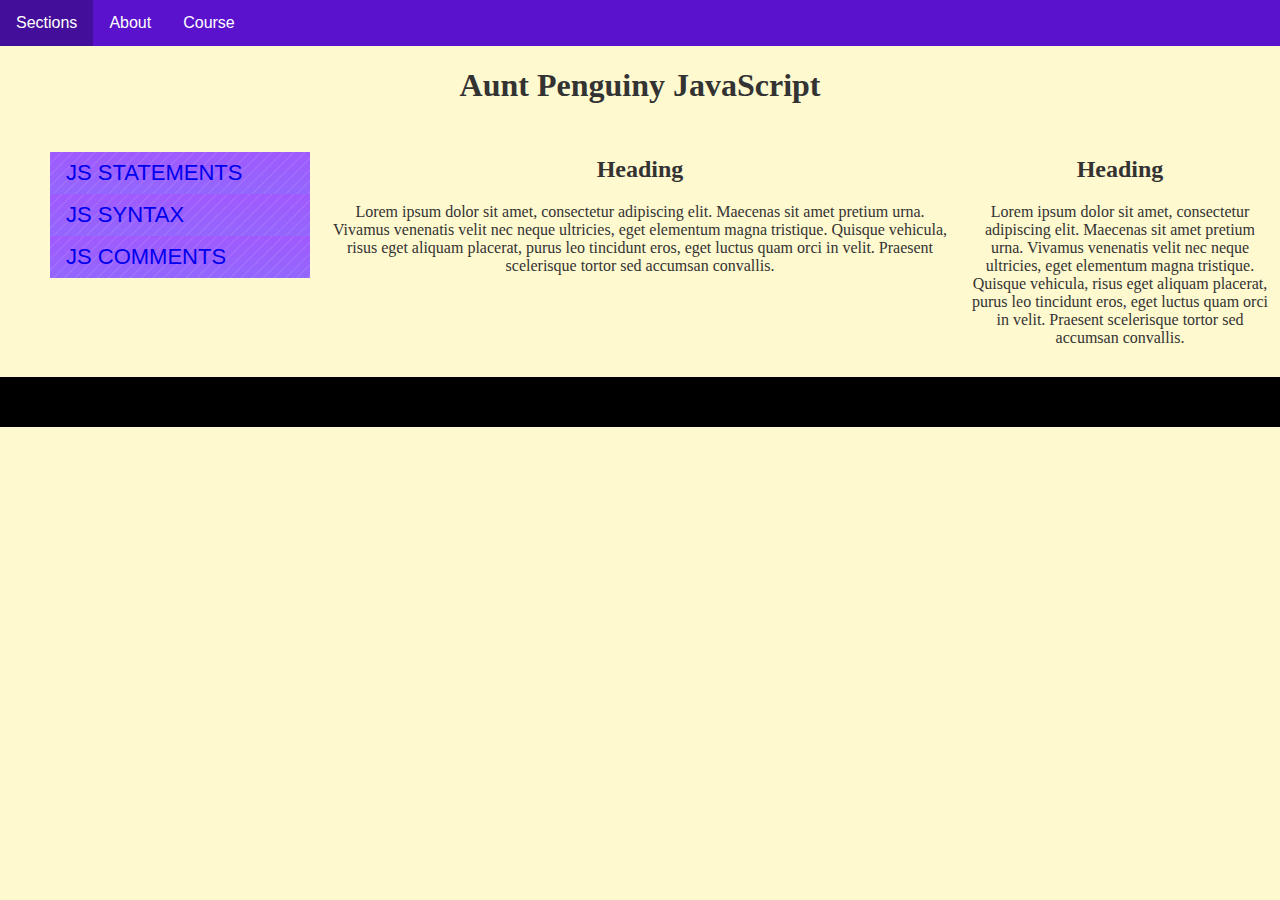
==== JsTutorial/index.html @ 1da3493a "css change" ====
﻿<!DOCTYPE html>
<html lang="en">
<head>
    <meta charset="UTF-8">
    <meta name="viewport" content="width=device-width, initial-scale=1.0">

    <link rel="stylesheet" href="css/index.css">
    <link rel="stylesheet" href="">

    <link rel="stylesheet" href="">
    <link rel="stylesheet" href="">
    <link rel="" href="">
    <link rel="icon" type="image/png" href="images/Creative-toy-cartoon-decoration-plush-doll-birthday-gift-pink-penguin-plastic-flocking-toys.jpg_220x220q90.jpg" />
    <!--<img rel=" " src="images/Creative-toy-cartoon-decoration-plush-doll-birthday-gift-pink-penguin-plastic-flocking-toys.jpg_220x220q90.jpg" /> ???-->

    <script src=""></script>
    <script src="" type="text/javascript"></script>

    <title>JavaScript Tutorials</title>
</head>
<body>
    <nav>
        <ul id="header">
            <li><a href="section.html">Sections</a></li>
            <li><a href="about.html">About</a></li>
            <li><a href="course.html">Course</a></li>
        </ul>
    </nav>
    <header class="header">
        <!--<div class="">
            <i class="penguiny" style="font-size: 4vw; color:white" aria-hidden="true"></i>
        </div>-->

        <div>
            <h1 class="heading-index">
                Aunt Penguiny JavaScript
                <!--<span class="heading-sub">babo</span>-->
            </h1>

            <!--<a href="section.html" class="btn btn-selection btn-animated">
                Penguiny
            </a>-->
        </div>
    </header>
    <div class="row">
        <div class="column side">
                <ul id="navigation">
                    <li><a href="statements.html">JS STATEMENTS</a></li>
                    <li><a href="syntax.html">JS SYNTAX</a></li>
                    <li><a href="comments.html">JS COMMENTS</a></li>
                </ul>
        </div>
        <div class="column middle">
            <h2>Heading</h2>
            <p>Lorem ipsum dolor sit amet, consectetur adipiscing elit. Maecenas sit amet pretium urna. Vivamus venenatis velit nec neque ultricies, eget elementum magna tristique. Quisque vehicula, risus eget aliquam placerat, purus leo tincidunt eros, eget luctus quam orci in velit. Praesent scelerisque tortor sed accumsan convallis.</p>
        </div>
        <div class="column side">
            <h2>Heading</h2>
            <p>Lorem ipsum dolor sit amet, consectetur adipiscing elit. Maecenas sit amet pretium urna. Vivamus venenatis velit nec neque ultricies, eget elementum magna tristique. Quisque vehicula, risus eget aliquam placerat, purus leo tincidunt eros, eget luctus quam orci in velit. Praesent scelerisque tortor sed accumsan convallis.</p>
        </div>
    </div>

    <section>
        <aside class="sidebar">
            <div class="course-selection">

            </div>
        </aside>
    </section>

    <footer></footer>
</body>
</html>
---- JsTutorial/css/index.css ----
﻿* {
    box-sizing: border-box;
}



html, body {
    /*background-color: white;*/
    margin: 0;
    padding: 0;
    text-align: center;
    color: #333;
    background: #fff9cf;
}

/* Create three unequal columns that floats next to each other */
.column {
    float: left;
    padding: 10px;
}

    /* Left and right column */
    .column.side {
        width: 25%;
    }

    /* Middle column */
    .column.middle {
        width: 50%;
    }

/* Clear floats after the columns */
.row:after {
    content: "";
    display: table;
    clear: both;
}

/* Responsive layout - makes the three columns stack on top of each other instead of next to each other */
@media screen and (max-width: 600px) {
    .column.side, .column.middle {
        width: 100%;
    }
}
nav {

}

ul {
    
}

#header {
    list-style-type: none;
    margin: 0;
    padding: 0;
    overflow: hidden;
    background-color: #5a12cc;
    font-family: 'Lucida Sans', 'Lucida Sans Regular', 'Lucida Grande', 'Lucida Sans Unicode', Geneva, Verdana, sans-serif;
}

#header li a {
    display: block;
    color: white;
    text-align: center;
    padding: 14px 16px;
    text-decoration: none;
}

    #header li a:hover {
        background-color: #430e99;
    }

#header li {
    list-style: none;
    float: left;
}

#navigation {
    list-style-type: none;
    overflow:hidden;
}

#navigation ul {
    list-style-type: none;
    margin: 0;
    padding: 0;
    width: 200px;
    background-color: #f1f1f1;
}

#navigation li a{
    display:block;
    text-align:left;
    padding: 8px 16px;
    width: auto;
    text-decoration:none;
    font-size: 22px;
    font-family: 'Lucida Sans', 'Lucida Sans Regular', 'Lucida Grande', 'Lucida Sans Unicode', Geneva, Verdana, sans-serif;
    background-image: url("./../images/banner1.jpg");
    background-repeat: repeat-x;
    /*border:*/
}

#navigation li a:hover{
    background-color:rebeccapurple;
    color:white;
}

.heading-main {
    display: block;
    font-size: 22px;
    margin-bottom: 10%;
    font-weight: 700;
    letter-spacing: 12px;
    text-align: center;
    animation-name: slideInLeft;
    animation-duration: 2s;
    line-height:250%;
}

.heading-sub {
    display: block;
    font-size: 8px;
    font-weight: 400;
    letter-spacing: 10px;
    text-align: center;
    /*animation-name: slideInRight;
    animation-duration: 2s;*/
}

@media (min-width: 450px) and (min-height: 300px) {
    .heading-main {
        display: block;
        font-size: 34px;
        font-weight: 700;
        letter-spacing: 18px;
        text-align: center;
        animation-name: slideInLeft;
        animation-duration: 4s;
    }

    .heading-sub {
        display: block;
        font-size: 28px;
        font-weight: 400;
        letter-spacing: 16px;
        text-align: center;
        animation-name: slideInRight;
        animation-duration: 4s;
    }
}

/*black round box penguiny*/
.btn:link, .btn:visited {
    text-transform: uppercase;
    text-decoration: none;
    display: inline-block;
    border-radius: 100px;
    transition: all .2s;
    animation-name: slideInButton;
    animation-duration: 2s;
    position: relative;
}

.course-selection {

    display: block;
    font-size: 22px;
    margin-bottom: 10%;
    font-weight: 700;
    letter-spacing: 8px;
    text-align: left;
}

    /*which font datalist better?*/
.course-selection {
    display: block;
    margin-bottom: 0.25em;
    font-family: 'Julius Sans One', sans-serif;
    font-size: 1.2em;
    font-style: normal;
}

.course-selection li {
        line-height: 150%
}

a {
    text-decoration: none
}

.btn-animated {
    animation: slideInButton .5s ease-out .75s;
    animation-fill-mode: backwards;
}
.btn-selection {
    background-color: black;
    color: white;
    padding: 10px 30px;
}



footer {
    position: bottom;
    width: 100%;
    height: 50px;
    color: #fff;
    background-color: rgb(0,0,0);
    z-index: 100;
    font-style: italic;
    text-align: center;
    line-height: 50px;
}

    /*.btn-white::after {
        background-color: #ffffff;
    }

.btn::after {
    content: "";
    display: inline-block;
    height: 100%;
    width: 100%;
    border-radius: 100px;
    position: absolute;
    top: 0;
    left: 0;
    z-index: -1;
    transition: all .4s;
}*/


/*aside {
    width: 20%;   
}*/




/*@media only screen and (min-width: 1132px) .course-selection {
    position: absolute;
    top: 360px;
    right: 0;
    width: 33.3%;
    padding: 0 0 20px 0; 
    margin: 0;
    overflow: visible;
    background: transparent;
}*/
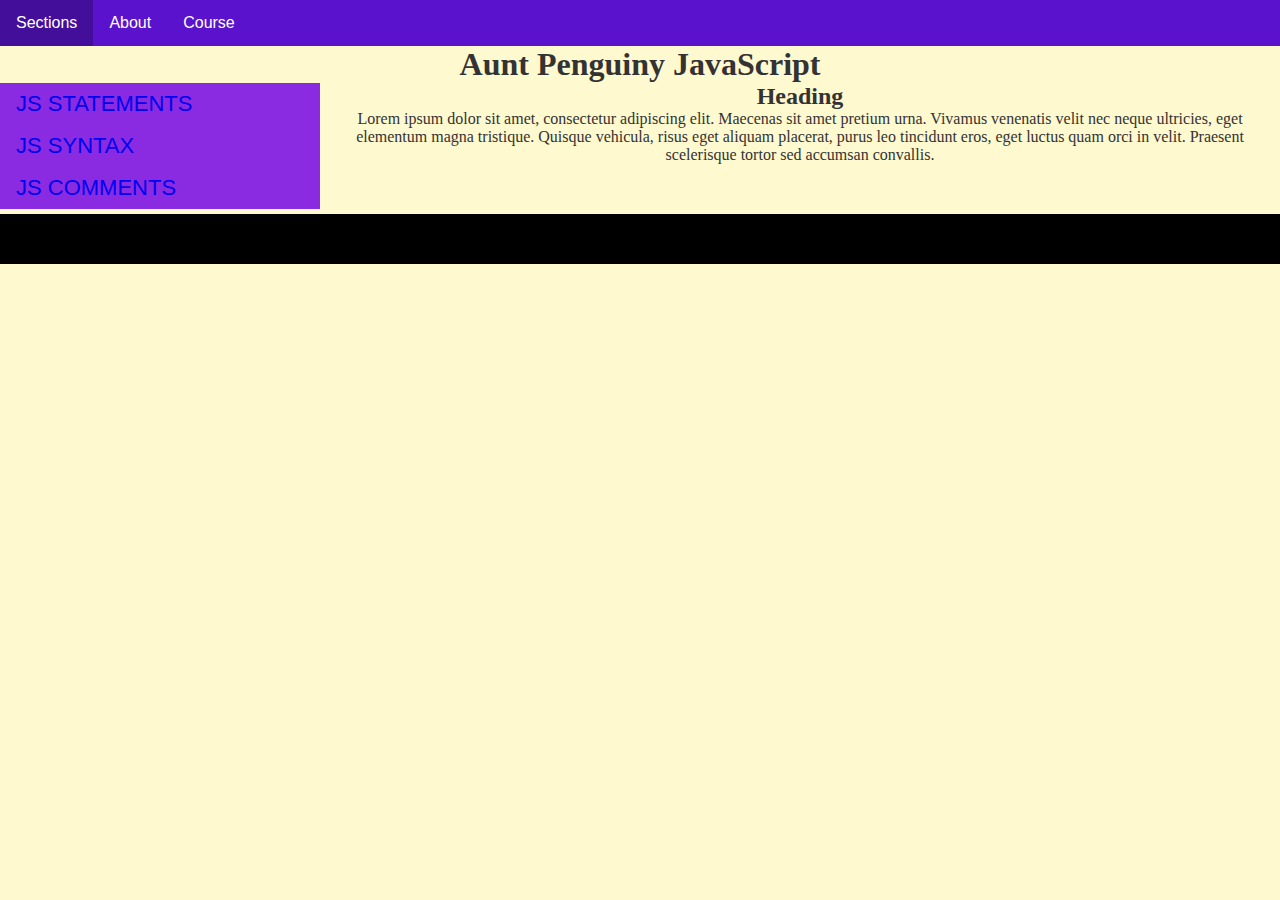
==== commit 0b054f84: "change0.1" ====
--- a/JsTutorial/index.html
+++ b/JsTutorial/index.html
@@ -2,7 +2,7 @@
 <html lang="en">
 <head>
     <meta charset="UTF-8">
-    <meta name="viewport" content="width=device-width, initial-scale=1.0">
+    <meta name="viewport" content="width=device-width, initial-scale=1.0, maximum-scale=2.0">
 
     <link rel="stylesheet" href="css/index.css">
     <link rel="stylesheet" href="">
@@ -54,10 +54,6 @@
             <h2>Heading</h2>
             <p>Lorem ipsum dolor sit amet, consectetur adipiscing elit. Maecenas sit amet pretium urna. Vivamus venenatis velit nec neque ultricies, eget elementum magna tristique. Quisque vehicula, risus eget aliquam placerat, purus leo tincidunt eros, eget luctus quam orci in velit. Praesent scelerisque tortor sed accumsan convallis.</p>
         </div>
-        <div class="column side">
-            <h2>Heading</h2>
-            <p>Lorem ipsum dolor sit amet, consectetur adipiscing elit. Maecenas sit amet pretium urna. Vivamus venenatis velit nec neque ultricies, eget elementum magna tristique. Quisque vehicula, risus eget aliquam placerat, purus leo tincidunt eros, eget luctus quam orci in velit. Praesent scelerisque tortor sed accumsan convallis.</p>
-        </div>
     </div>
 
     <section>
--- a/JsTutorial/css/index.css
+++ b/JsTutorial/css/index.css
@@ -1,32 +1,35 @@
 ﻿* {
     box-sizing: border-box;
+    margin: 0;
+    padding: 0;
 }
 
 
 
 html, body {
     /*background-color: white;*/
-    margin: 0;
-    padding: 0;
+   
     text-align: center;
     color: #333;
     background: #fff9cf;
+    height:3em;
 }
 
 /* Create three unequal columns that floats next to each other */
 .column {
     float: left;
-    padding: 10px;
+    padding: 0;
 }
 
     /* Left and right column */
     .column.side {
+        padding: 0;
         width: 25%;
     }
 
     /* Middle column */
     .column.middle {
-        width: 50%;
+        width: 75%;
     }
 
 /* Clear floats after the columns */
@@ -34,12 +37,14 @@
     content: "";
     display: table;
     clear: both;
+    margin-bottom:0;
 }
 
 /* Responsive layout - makes the three columns stack on top of each other instead of next to each other */
 @media screen and (max-width: 600px) {
     .column.side, .column.middle {
         width: 100%;
+        font-size:0px;
     }
 }
 nav {
@@ -93,12 +98,14 @@
     display:block;
     text-align:left;
     padding: 8px 16px;
+    margin: 0;
     width: auto;
     text-decoration:none;
     font-size: 22px;
+    background-color:blueviolet;
     font-family: 'Lucida Sans', 'Lucida Sans Regular', 'Lucida Grande', 'Lucida Sans Unicode', Geneva, Verdana, sans-serif;
-    background-image: url("./../images/banner1.jpg");
-    background-repeat: repeat-x;
+    /*background-image: url("./../images/banner1.jpg");
+    background-repeat: repeat-x;*/
     /*border:*/
 }
 
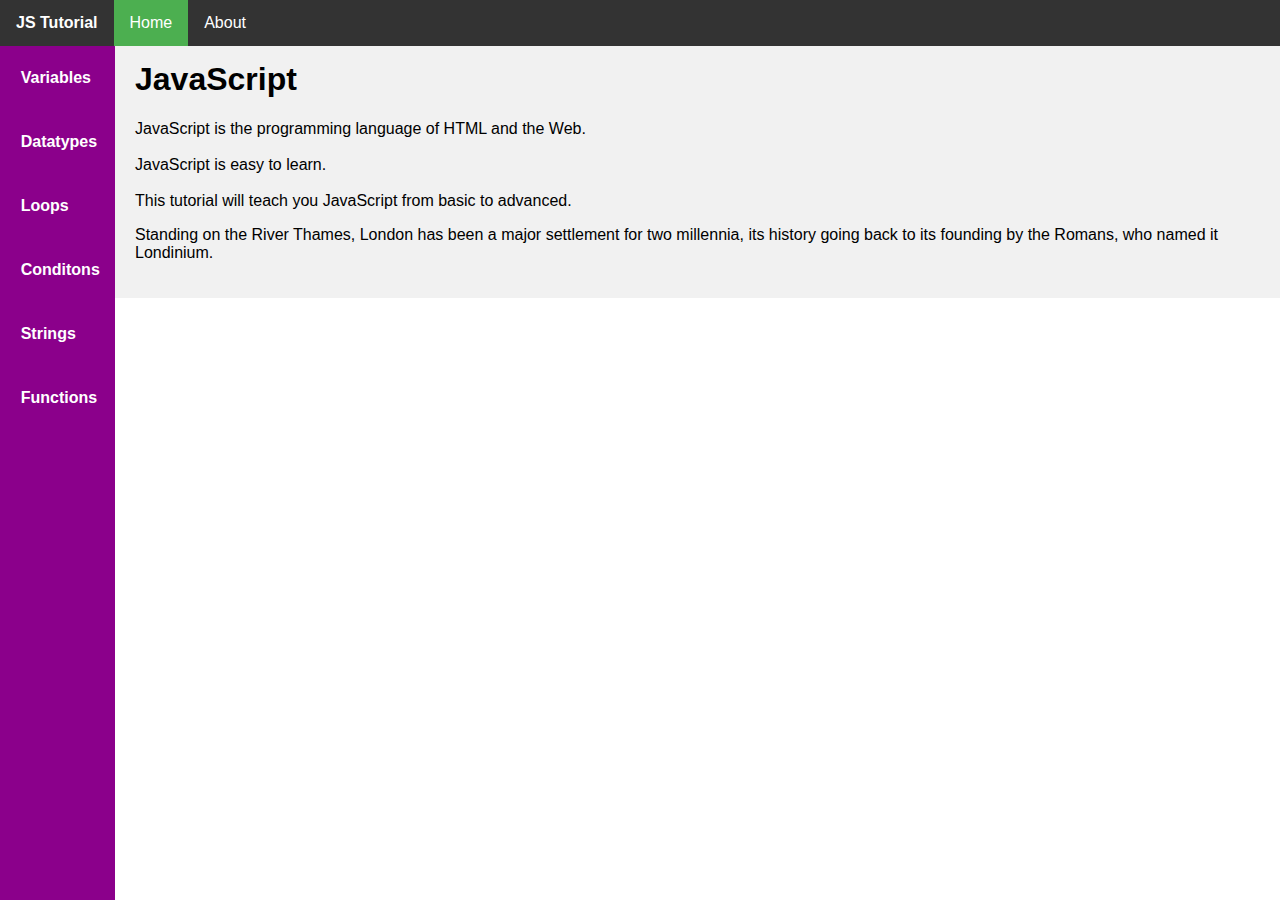
==== commit fc1cfe6b: "layout" ====
--- a/JsTutorial/index.html
+++ b/JsTutorial/index.html
@@ -4,12 +4,7 @@
     <meta charset="UTF-8">
     <meta name="viewport" content="width=device-width, initial-scale=1.0, maximum-scale=2.0">
 
-    <link rel="stylesheet" href="css/index.css">
-    <link rel="stylesheet" href="">
-
-    <link rel="stylesheet" href="">
-    <link rel="stylesheet" href="">
-    <link rel="" href="">
+    <link rel="stylesheet" href="css/layout.css">
     <link rel="icon" type="image/png" href="images/Creative-toy-cartoon-decoration-plush-doll-birthday-gift-pink-penguin-plastic-flocking-toys.jpg_220x220q90.jpg" />
     <!--<img rel=" " src="images/Creative-toy-cartoon-decoration-plush-doll-birthday-gift-pink-penguin-plastic-flocking-toys.jpg_220x220q90.jpg" /> ???-->
 
@@ -19,51 +14,34 @@
     <title>JavaScript Tutorials</title>
 </head>
 <body>
-    <nav>
-        <ul id="header">
-            <li><a href="section.html">Sections</a></li>
-            <li><a href="about.html">About</a></li>
-            <li><a href="course.html">Course</a></li>
-        </ul>
-    </nav>
-    <header class="header">
-        <!--<div class="">
-            <i class="penguiny" style="font-size: 4vw; color:white" aria-hidden="true"></i>
-        </div>-->
+     <header class="menu">
+         <ul>
+             <li><b>JS Tutorial</b></li>
+             <li><a class="active" href="index.html">Home</a></li>
+             <li><a href="about.html">About</a></li>
+         </ul>
+     </header>
+    <section>
+         <nav class="navigation">
+             <ul>
+                 <li><a href="variables.html">Variables</a></li>
+                 <li><a href="dataTypes.html">Datatypes</a></li>
+                 <li><a href="loops.html">Loops</a></li>
+                 <li><a href="conditions.html">Conditons</a></li>
+                 <li><a href="strings.html">Strings</a></li>
+                 <li><a href="functions.html">Functions</a></li>
+             </ul>
+         </nav>
 
-        <div>
-            <h1 class="heading-index">
-                Aunt Penguiny JavaScript
-                <!--<span class="heading-sub">babo</span>-->
-            </h1>
-
-            <!--<a href="section.html" class="btn btn-selection btn-animated">
-                Penguiny
-            </a>-->
-        </div>
-    </header>
-    <div class="row">
-        <div class="column side">
-                <ul id="navigation">
-                    <li><a href="statements.html">JS STATEMENTS</a></li>
-                    <li><a href="syntax.html">JS SYNTAX</a></li>
-                    <li><a href="comments.html">JS COMMENTS</a></li>
-                </ul>
-        </div>
-        <div class="column middle">
-            <h2>Heading</h2>
-            <p>Lorem ipsum dolor sit amet, consectetur adipiscing elit. Maecenas sit amet pretium urna. Vivamus venenatis velit nec neque ultricies, eget elementum magna tristique. Quisque vehicula, risus eget aliquam placerat, purus leo tincidunt eros, eget luctus quam orci in velit. Praesent scelerisque tortor sed accumsan convallis.</p>
-        </div>
-    </div>
-
-    <section>
-        <aside class="sidebar">
-            <div class="course-selection">
-
-            </div>
-        </aside>
-    </section>
-
-    <footer></footer>
+         <article>
+             <h1>JavaScript</h1>
+             <p>
+                 JavaScript is the programming language of HTML and the Web.<br /><br />
+                 JavaScript is easy to learn.<br /><br />
+                 This tutorial will teach you JavaScript from basic to advanced.
+             </p>
+            <p>Standing on the River Thames, London has been a major settlement for two millennia, its history going back to its founding by the Romans, who named it Londinium.</p>
+         </article>
+   </section>
 </body>
 </html>
--- a/JsTutorial/css/layout.css
+++ b/JsTutorial/css/layout.css
@@ -0,0 +1,121 @@
+﻿* {
+    box-sizing: border-box;
+}
+
+body {
+    font-family: Arial, Helvetica, sans-serif;
+    margin:0;
+}
+
+/* Style the header */
+header {
+  
+}
+
+/* Container for flexboxes */
+section {
+    display: -webkit-flex;
+    display: flex;
+}
+
+.menu ul {
+    list-style-type: none;
+    margin: 0;
+    padding: 0;
+    overflow: hidden;
+    background-color: #333;
+    position: fixed;
+    top:0;
+    width: 100%;
+}
+
+.menu li {
+    float:left;
+}
+
+.menu li a {
+    display: block;
+    color: white;
+    text-align: center;
+    padding: 14px 16px;
+    text-decoration: none;
+}
+
+.menu li b {
+    font-weight:bold;
+    display: block;
+    color: white;
+    text-align: center;
+    padding: 14px 16px;
+    text-decoration: none;
+}
+
+.menu a:hover:not(.active) {
+    background-color: #111;
+}
+
+.active {
+    background-color:#4caf50;
+}
+
+/* Style the navigation menu */
+nav {
+
+}
+
+.navigation {
+    width: 115px;
+    background: #ccc;
+    padding: 0;
+}
+
+    /* Style the list inside the menu */
+    .navigation ul {
+        list-style-type: none;
+        margin-top: 46px;
+        margin-left: 0;
+        padding: 0;
+        width: 115px;
+        background-color: darkmagenta;
+        position: fixed;
+        height: 100%;
+        overflow: auto;
+    }
+
+    .navigation li a {
+        display: block;
+        color: white;
+        padding: 20% 18%;
+        font-weight:600;
+        text-decoration: none;
+    }
+
+        .navigation li a.active {
+             background-color: gold;
+             color: white;
+        }
+
+        .navigation li a:hover:not(.active) {
+            background-color: magenta;
+            color: white;
+        }
+
+/* Style the content */
+article {
+    -webkit-flex: 3;
+    -ms-flex: 3;
+    flex: 3;
+    margin-top:20px;
+    background-color: #f1f1f1;
+    padding: 20px;
+}
+
+/* Style the footer */
+
+/* Responsive layout - makes the menu and the content (inside the section) sit on top of each other instead of next to each other
+@media (max-width: 500px) {
+    section {
+        -webkit-flex-direction: column;
+        flex-direction: column;
+    } */
+}
